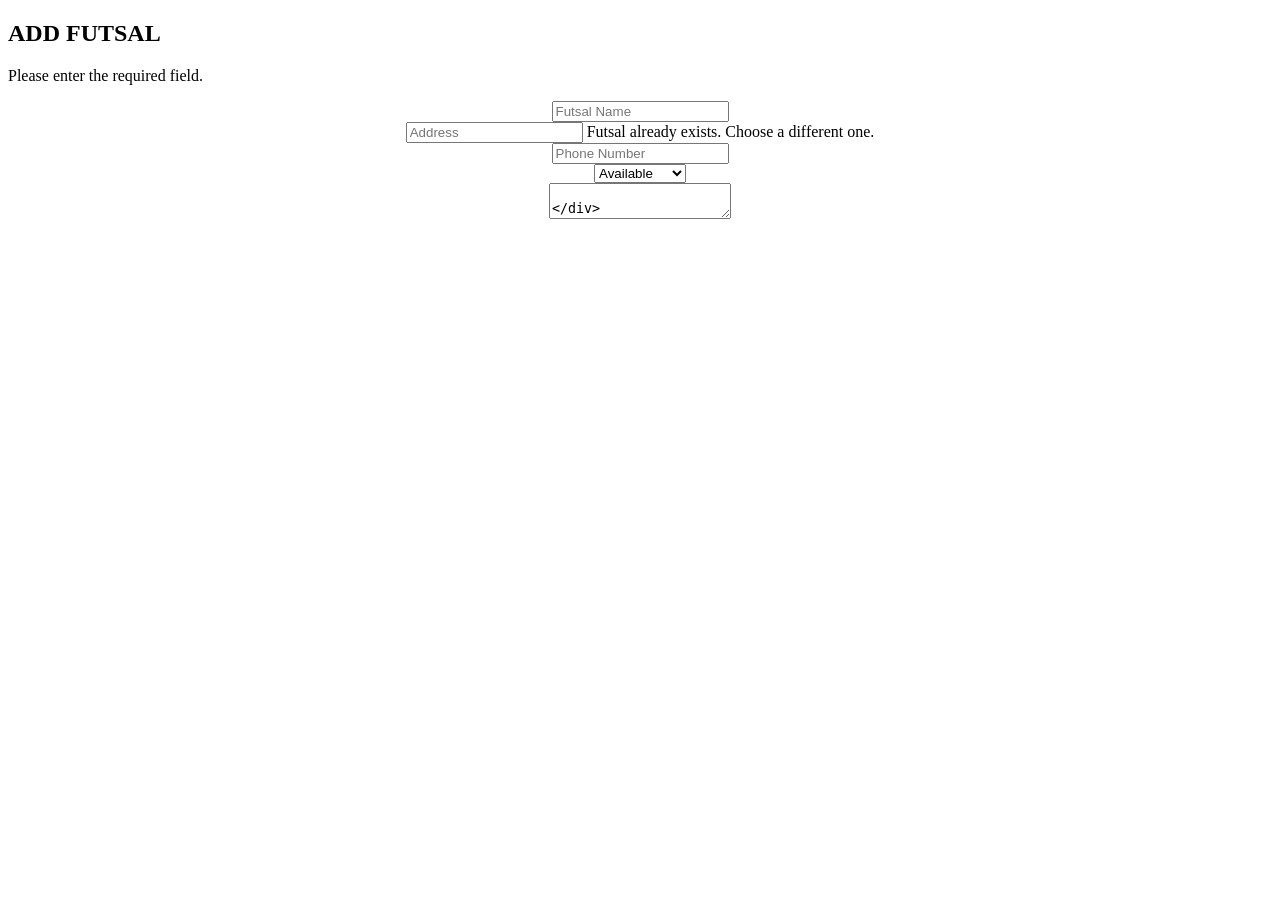
==== src/main/resources/templates/addFutsal.html @ 7e19134e "all date validation done and delete booking that are in past automatically" ====
<!DOCTYPE HTML>
<html xmlns:th="http://www.thymeleaf.org">
<head></head>
<body>
<div id="page-wrapper">
    <div th:replace="fragments/header::header"></div>
    <!-- Main -->
    <div id="main" class="wrapper style1">
        <div class="container">
            <header class="major">
                <h2>ADD FUTSAL</h2>
                <p>Please enter the required field.</p>
            </header>

            <!-- Content -->
            <section id="content" align="center">

                <div align="center">
                    <form enctype="multipart/form-data" method="post" th:action="@{/admin/futsal/add}"
                          th:object="${futsal}">
                        <div align="center" class="row uniform 50%">
                            <div class="6u -3u">
                                <input type="text" name="futsalName" id="name"
                                       th:field="*{futsalName}" placeholder="Futsal Name" required>
                            </div>
                        </div>

                        <div class="row uniform 50%">
                            <div class="6u -3u">
                                <input type="text" name="address" id="username"
                                       th:field="*{address}" placeholder="Address" required>
                                <span
                                      th:if="${nameExist}">Futsal already exists.
										Choose a different one.</span>
                            </div>
                        </div>

                        <div class="row uniform 50%">
                            <div class="6u -3u">
                                <input type="text" name="phNo" id="name"
                                       th:field="*{phNo}" placeholder="Phone Number" required>
                            </div>
                        </div>

                        <div class="row uniform 50%">
                            <div class="6u -3u">
                                <select name="status" th:field="*{status}">
                                    <option value="true">Available</option>
                                    <option value="false">Unavailable</option>
                                </select>

                            </div>
                        </div>

                        <div class="row uniform 50%">
                            <div class="6u -3u">
									<textarea name="description" id="description"
                                              th:field="*{description}" placeholder="Description" required/>
                            </div>
                        </div>
                        <div class="row uniform 50%">
                            <div class="6u -3u">
                                <input type="text" name="price" id="name"
                                       th:field="*{price}" placeholder="Price" required>
                            </div>
                        </div>
                            <div class="form-group">
                                <div class="col-md-8">
                                    <input id="futsalImage" type="file" name="futsalImage"
                                           th:value="${futsal.futsalImage}" required="true"/>
                                </div>
                            </div>


                        <div class="row uniform 50%">
                            <div class="12u">
                                <ul class="actions">
                                    <li><input type="submit" value="Add Now"
                                               class="special"></li>
                                    <li><input type="reset" value="Reset" class="special"></li>
                                </ul>
                            </div>
                        </div>

                    </form>
                </div>


            </section>

        </div>
    </div>

    <div th:replace="fragments/header :: footer"></div>

</div>

<div th:replace="fragments/header :: js"></div>
</body>
</html>
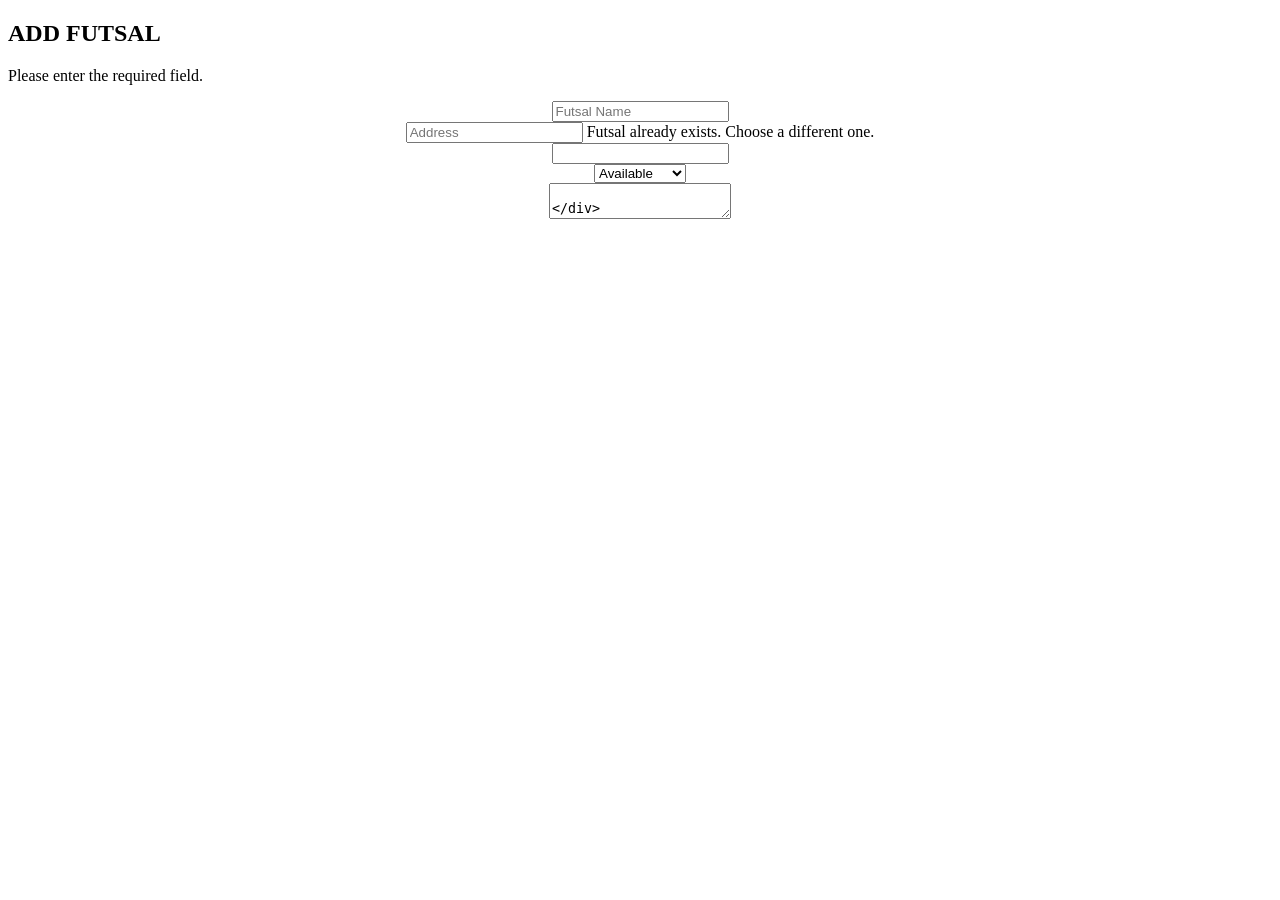
==== commit 838c498e: "minor changes" ====
--- a/src/main/resources/templates/addFutsal.html
+++ b/src/main/resources/templates/addFutsal.html
@@ -27,7 +27,7 @@
 
                         <div class="row uniform 50%">
                             <div class="6u -3u">
-                                <input type="text" name="address" id="username"
+                                <input type="text" name="address" id="address"
                                        th:field="*{address}" placeholder="Address" required>
                                 <span
                                       th:if="${nameExist}">Futsal already exists.
@@ -37,14 +37,14 @@
 
                         <div class="row uniform 50%">
                             <div class="6u -3u">
-                                <input type="text" name="phNo" id="name"
-                                       th:field="*{phNo}" placeholder="Phone Number" required>
+                                <input type="text" name="phNo" id="phNo"
+                                       th:field="*{phNo}" aria-placeholder="Phone Number" required>
                             </div>
                         </div>
 
                         <div class="row uniform 50%">
                             <div class="6u -3u">
-                                <select name="status" th:field="*{status}">
+                                <select class="dropdown" name="status" th:field="*{status}">
                                     <option value="true">Available</option>
                                     <option value="false">Unavailable</option>
                                 </select>
@@ -55,13 +55,13 @@
                         <div class="row uniform 50%">
                             <div class="6u -3u">
 									<textarea name="description" id="description"
-                                              th:field="*{description}" placeholder="Description" required/>
+                                              th:field="*{description}" placeholder="Description" />
                             </div>
                         </div>
                         <div class="row uniform 50%">
                             <div class="6u -3u">
-                                <input type="text" name="price" id="name"
-                                       th:field="*{price}" placeholder="Price" required>
+                                <input type="text" name="price" id="price"
+                                          th:field="*{price}" value="Price per hour"/>
                             </div>
                         </div>
                             <div class="form-group">
